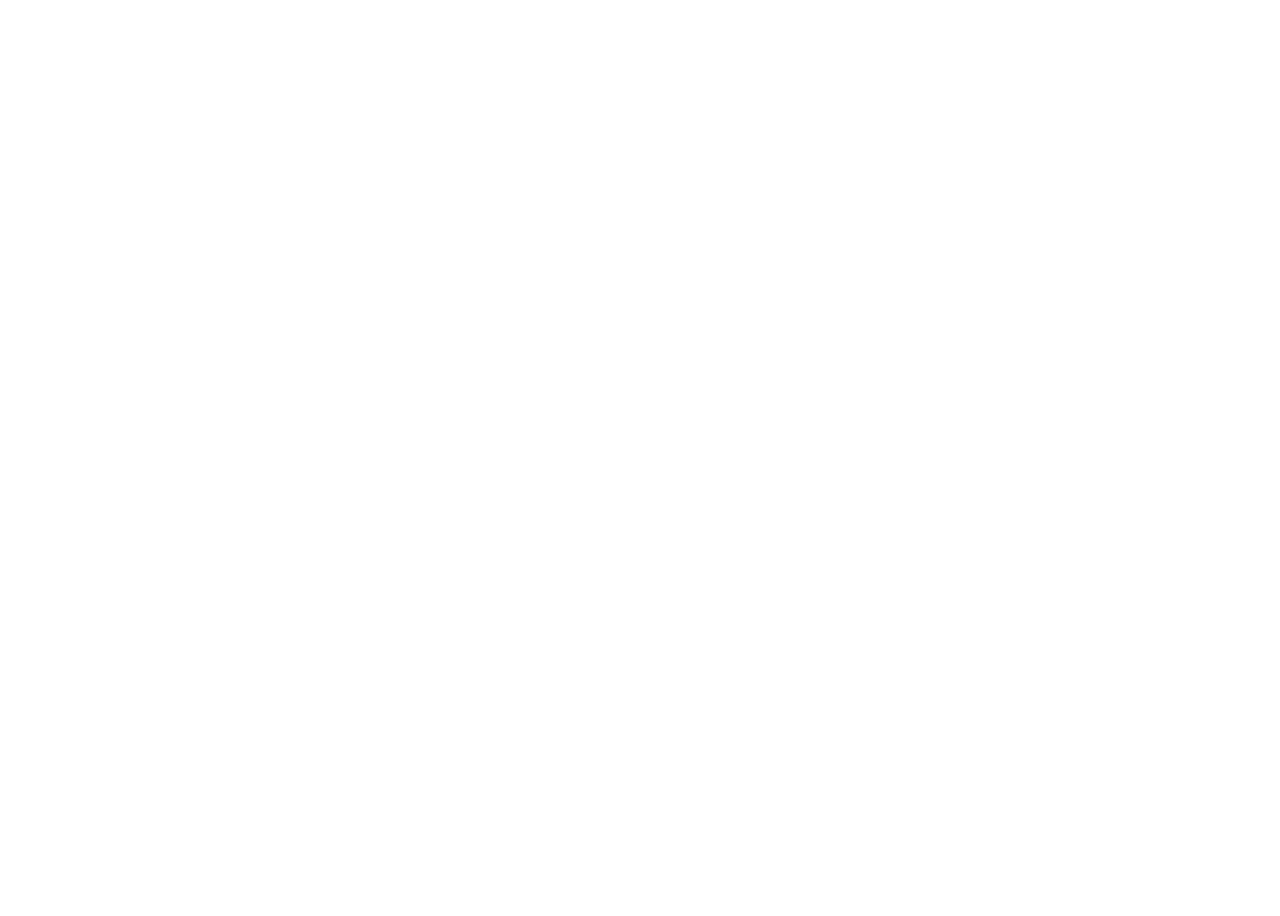
==== accelometer.html @ 2f1df90a "Add files via upload" ====
<html>
  <head>
    <script src ="p5.min.js"></script>
  </head>
  <body>
    <h1 id ="accel"></h1>
    <script>
    var d;
      function setup() {
        createCanvas(window.innerWidth, window.innerHeight);
      }
      function draw() {
        d = acclerationX;
        document.getElementById('accel').innerHTML = d;
      }
    </script>
  </body>
</html>
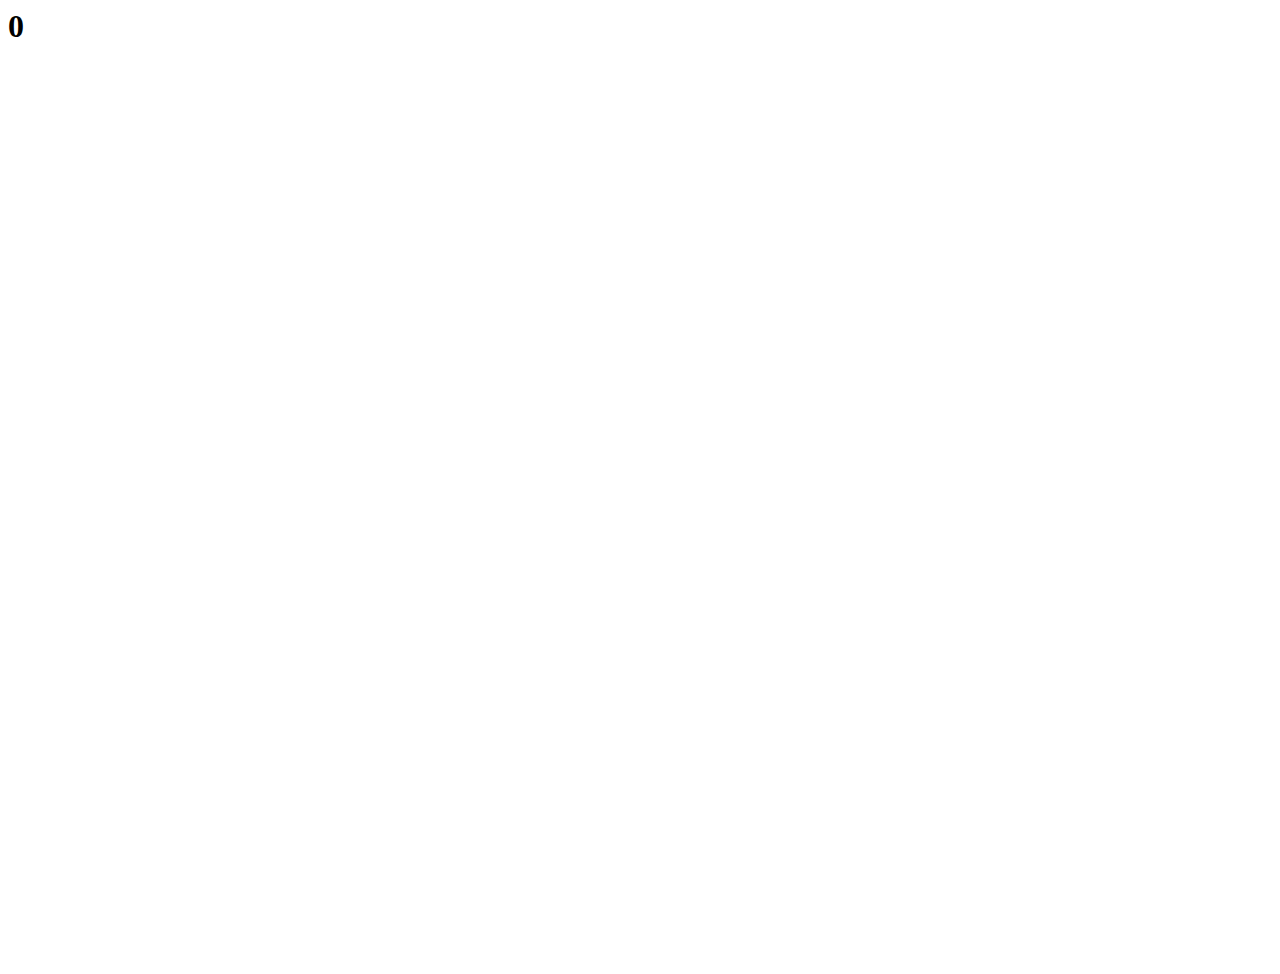
==== commit 73c62d5c: "Add files via upload" ====
--- a/accelometer.html
+++ b/accelometer.html
@@ -3,15 +3,26 @@
     <script src ="p5.min.js"></script>
   </head>
   <body>
-    <h1 id ="accel"></h1>
+    <h1 id ="ax"></h1>
+    <h1 id ="ay"></h1>
     <script>
-    var d;
+    var ax;
+    var ay;
+    var arrayX = [];
+    var arrayY = [];
       function setup() {
         createCanvas(window.innerWidth, window.innerHeight);
       }
       function draw() {
-        d = acclerationX;
-        document.getElementById('accel').innerHTML = d;
+        ax = accelerationX;
+        arrayX.push(ax);
+        arrayX.sort(function(a,b){
+          return(b-a);
+          document.getElementById('ax').innerHTML = ax;
+        })
+        ay = accelerationY;
+        document.getElementById('ay').innerHTML = ay;
+        
       }
     </script>
   </body>
